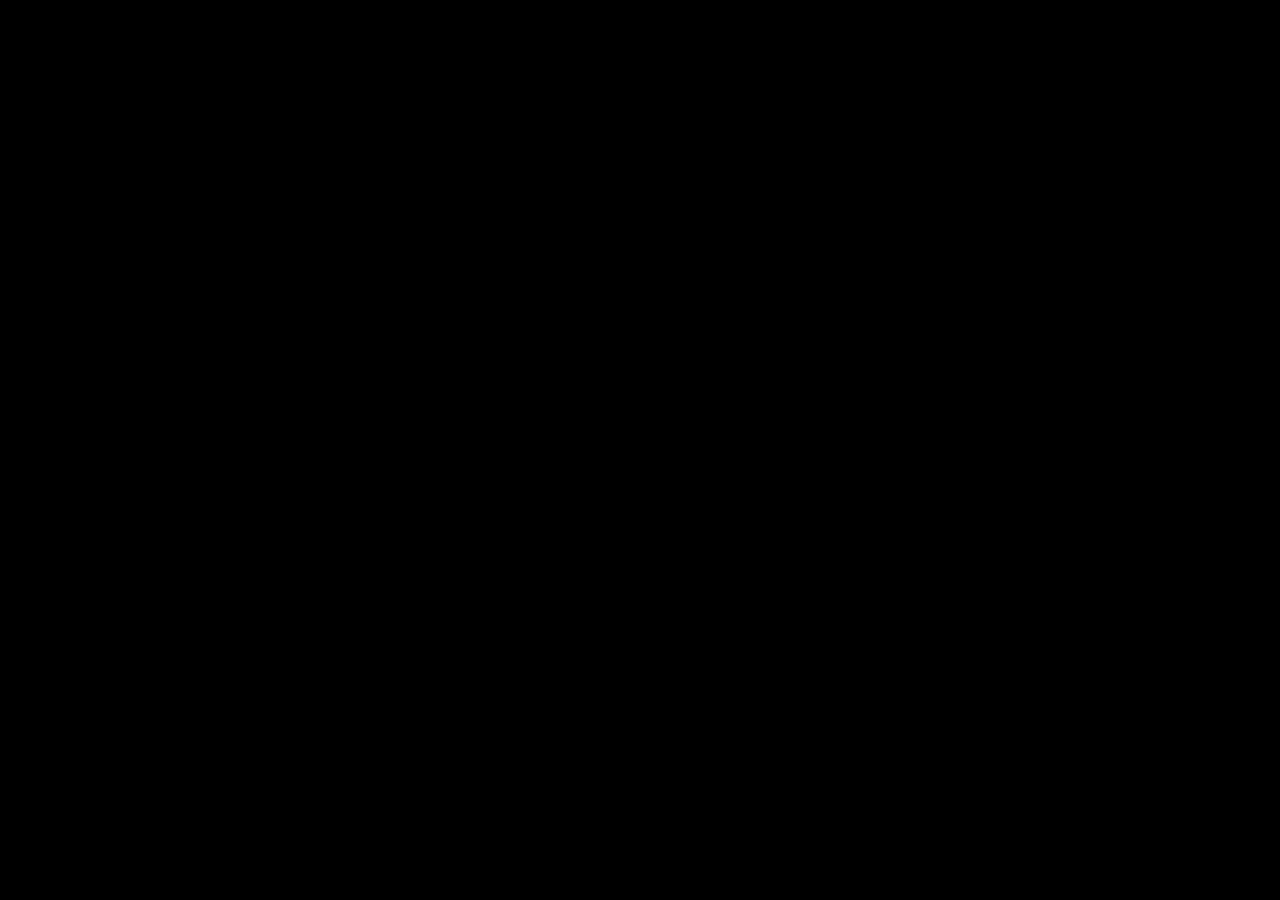
==== docs/index.html @ 1272db31 "CSSテンプレ追加" ====
<!DOCTYPE html>
<html>
<head>
<meta http-equiv="X-UA-Compatible" content="IE=edge">
<title>抵抗算出(LED1個をDC電源で点灯時)</title>
<meta charset="utf-8">
<meta name="description" content="直流電源にてLED1個を点灯するときの抵抗値を求める。">
<meta name="author" content="ytyaru">
<meta name="viewport" content="width=device-width, initial-scale=1">
<link rel="stylesheet" href="style.css">
<!--[if lt IE 9]>
<script src="//cdn.jsdelivr.net/html5shiv/3.7.2/html5shiv.min.js"></script>
<script src="//cdnjs.cloudflare.com/ajax/libs/respond.js/1.4.2/respond.min.js"></script>
<![endif]-->
<link rel="shortcut icon" href="">
</head>
<body>



</body>
</html>
---- docs/style.css ----
@charset "utf-8";
* {
	background-color: #000000;
	color: #FFFFFF;
}
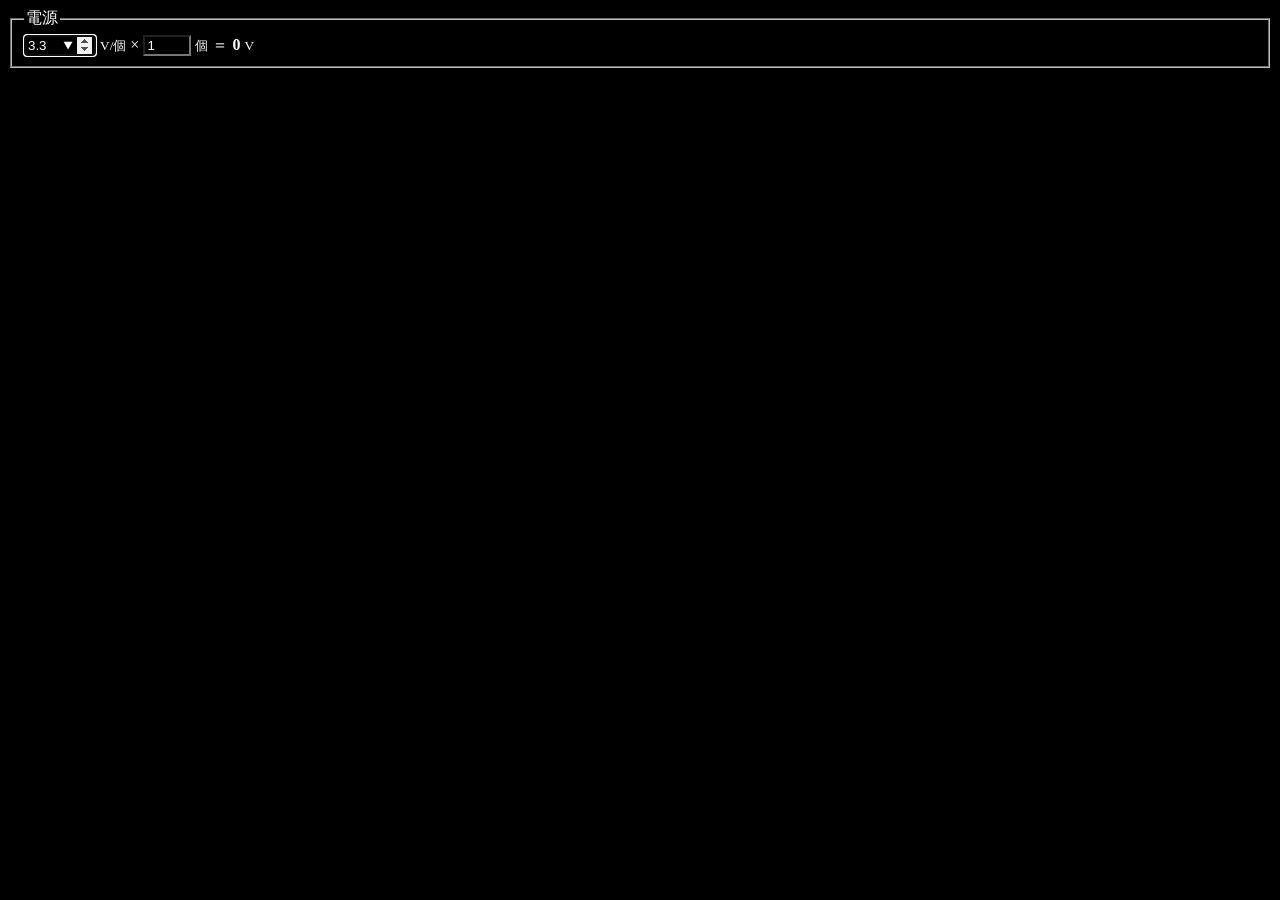
==== commit 13625af7: "電源の入力フォーム追加" ====
--- a/docs/index.html
+++ b/docs/index.html
@@ -8,6 +8,7 @@
 <meta name="author" content="ytyaru">
 <meta name="viewport" content="width=device-width, initial-scale=1">
 <link rel="stylesheet" href="style.css">
+<script type="text/javascript" src="setup.js" charset="UTF-8"></script>
 <!--[if lt IE 9]>
 <script src="//cdn.jsdelivr.net/html5shiv/3.7.2/html5shiv.min.js"></script>
 <script src="//cdnjs.cloudflare.com/ajax/libs/respond.js/1.4.2/respond.min.js"></script>
@@ -16,7 +17,48 @@
 </head>
 <body>
 
+<form id="SourceForm">
+<fieldset>
+<legend>電源</legend>
+	<input id="SourceVoltage" value="3.3" step="0.1" min="0" max="999.9" size="3" maxlength="3" required type="number" placeholder="電源電圧" autocomplete="on" list="SourceVoltageList"></input>
+	<small><label for="Voltage" title="Voltage(ボルト。1個あたりの電源における電圧)">V/個</label></small>
+	<label title="掛け算、乗算、乗法">×</label>
+	<input id="SourceNumber" value="1" type="number" min="1" max="99" size="2" maxlength="2" required placeholder="電源数" autocomplete="on" list="SourceNumberList"></input>
+	<small><label for="SourceNumber" title="電池や電源の個数">個</label></small>
+	<label title="イコール">＝</label>
+	<strong><output id="AllSourceVoltage" title="全個の電源を直列したときの電圧">0</output></strong>
+	<small><label for="AllSourceVoltage" title="全個の電源を直列したときの電圧">V</label></small>
+</fieldset>
+</form>
 
+<datalist id="SourceVoltageList">
+	<option value="0.9" label="電池[過放電]">0.9</option>
+	<option value="1.2" label="二次電池(ニッケル水素)">1.2</option>
+	<option value="1.5" label="一次電池(マンガン,アルカリ)">1.5</option>
+	<option value="3.0" label="一次ボタン電池">3.0</option>
+	<option value="3.3" label="Arduino,RaspberryPi">3.3</option>
+	<option value="3.6" label="リチウムイオン二次電池(公称電圧)">3.6</option>
+	<option value="2.7" label="リチウムイオン二次電池[過放電]">2.7</option>
+	<option value="4.2" label="リチウムイオン二次電池[過充電]">4.2</option>
+	<option value="5.0" label="USB給電,Arduino,RaspberryPi">5.0</option>
+	<option value="9.0" label="一次電池(積層)">9.0</option>
+	<option value="12.0" label="車用バッテリー">12.0</option>
+	<option value="24.0" label="車用バッテリー">24.0</option>
+</datalist>
+<datalist id="SourceNumberList">
+	<option value="1">1</option>
+	<option value="2">2</option>
+	<option value="3">3</option>
+	<option value="4">4</option>
+	<option value="5">5</option>
+	<option value="6">6</option>
+	<option value="7">7</option>
+	<option value="8">8</option>
+	<option value="9">9</option>
+	<option value="10">10</option>
+	<option value="11">11</option>
+	<option value="12">12</option>
+</datalist>
 
 </body>
 </html>
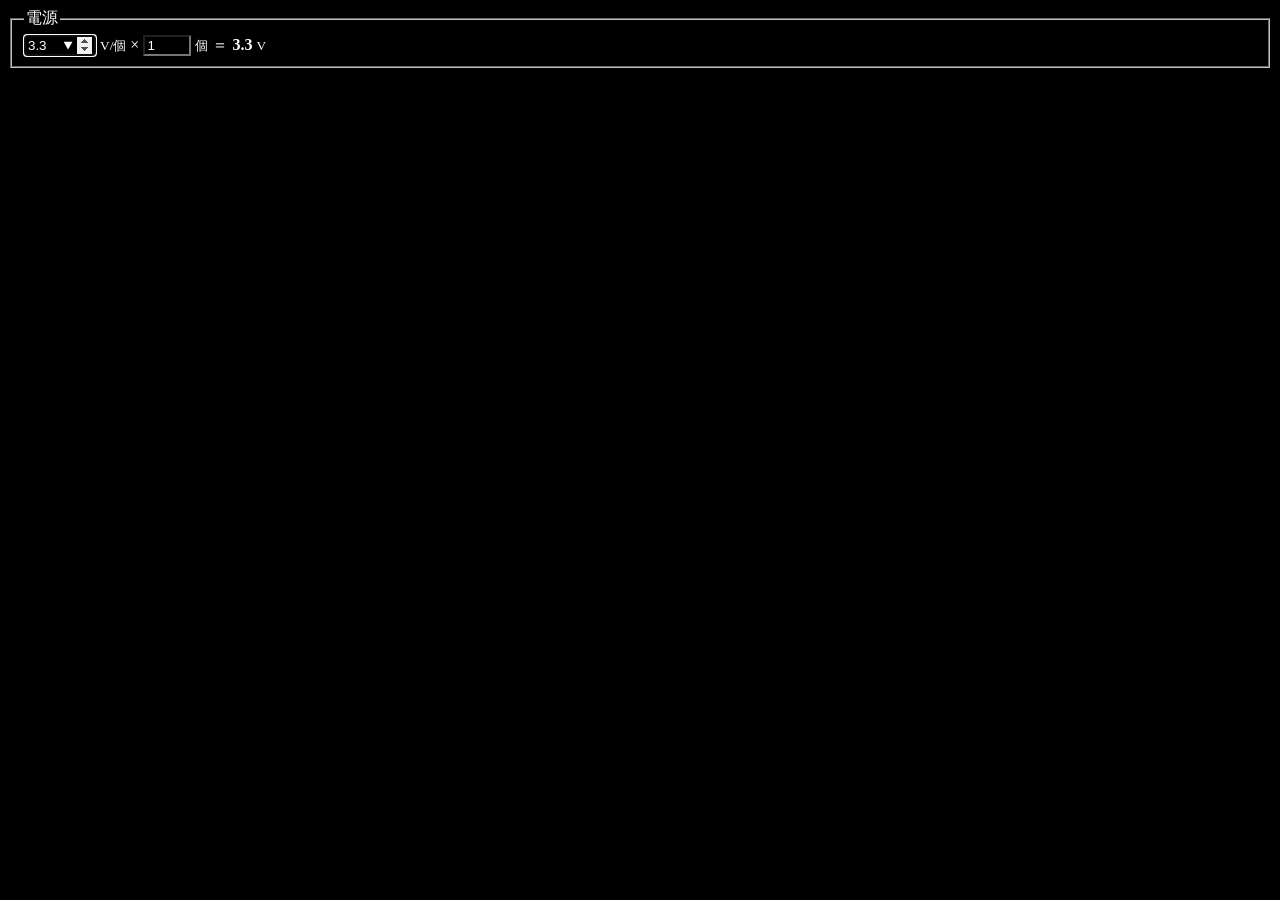
==== commit b97652d9: "電源電圧の算出" ====
--- a/docs/index.html
+++ b/docs/index.html
@@ -21,7 +21,7 @@
 <fieldset>
 <legend>電源</legend>
 	<input id="SourceVoltage" value="3.3" step="0.1" min="0" max="999.9" size="3" maxlength="3" required type="number" placeholder="電源電圧" autocomplete="on" list="SourceVoltageList"></input>
-	<small><label for="Voltage" title="Voltage(ボルト。1個あたりの電源における電圧)">V/個</label></small>
+	<small><label for="SourceVoltage" title="Voltage(ボルト。1個あたりの電源における電圧)">V/個</label></small>
 	<label title="掛け算、乗算、乗法">×</label>
 	<input id="SourceNumber" value="1" type="number" min="1" max="99" size="2" maxlength="2" required placeholder="電源数" autocomplete="on" list="SourceNumberList"></input>
 	<small><label for="SourceNumber" title="電池や電源の個数">個</label></small>
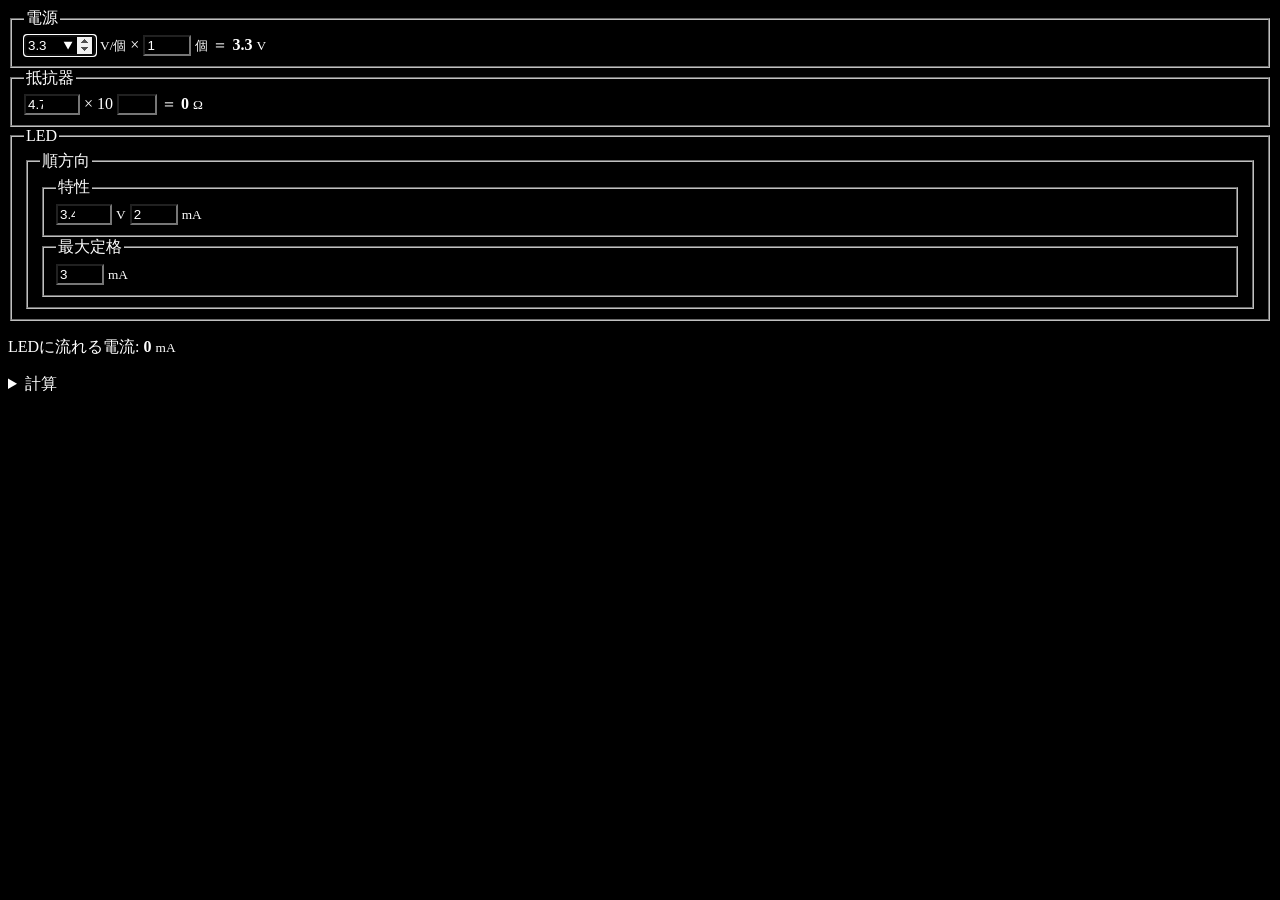
==== commit 25a2577c: "抵抗とLEDの入力フォーム追加" ====
--- a/docs/index.html
+++ b/docs/index.html
@@ -2,9 +2,9 @@
 <html>
 <head>
 <meta http-equiv="X-UA-Compatible" content="IE=edge">
-<title>抵抗算出(LED1個をDC電源で点灯時)</title>
+<title>LED1個をDC電源で点灯するときの電流シミュレータ</title>
 <meta charset="utf-8">
-<meta name="description" content="直流電源にてLED1個を点灯するときの抵抗値を求める。">
+<meta name="description" content="直流電源、直流回路にてLED1個を点灯するシミュレータ。LEDへの電流を算出する。">
 <meta name="author" content="ytyaru">
 <meta name="viewport" content="width=device-width, initial-scale=1">
 <link rel="stylesheet" href="style.css">
@@ -60,5 +60,143 @@
 	<option value="12">12</option>
 </datalist>
 
+<form id="RegisterForm">
+<fieldset><legend>抵抗器</legend>
+	<input id="RegisterOhm" value="4.7" step="0.1" min="0" max="9.9" required type="number" placeholder="E24系抵抗値" autocomplete="on" list="RegisterE24List"></input>
+	<label title="掛け算、乗算、乗法">×</label>
+	<label title="底">10</label>
+	<input id="RegisterExponential" value="1" type="number" min="1" max="9" size="1" maxlength="1" required placeholder="指数" title="指数" autocomplete="on" list="RegisterExponentialList"></input>
+	<label title="イコール">＝</label>
+	<strong><output id="RegisterValue" title="抵抗値">0</output></strong>
+	<small><label for="RegisterValue" title="Ohm(オーム。抵抗値の単位)">Ω</label></small>
+</fieldset>
+</form>
+
+<datalist id="RegisterE24List">
+	<option value="1.0">1.0</option>
+	<option value="1.1">1.1</option>
+	<option value="1.2">1.2</option>
+	<option value="1.3">1.3</option>
+	<option value="1.5">1.5</option>
+	<option value="1.6">1.6</option>
+	<option value="1.8">1.8</option>
+	<option value="2.0">2.0</option>
+	<option value="2.2">2.2</option>
+	<option value="2.4">2.4</option>
+	<option value="2.7">2.7</option>
+	<option value="3.0">3.0</option>
+	<option value="3.3">3.3</option>
+	<option value="3.6">3.6</option>
+	<option value="3.9">3.9</option>
+	<option value="4.3">4.3</option>
+	<option value="4.7">4.7</option>
+	<option value="5.1">5.1</option>
+	<option value="5.6">5.6</option>
+	<option value="6.2">6.2</option>
+	<option value="6.8">6.8</option>
+	<option value="7.5">7.5</option>
+	<option value="8.2">8.2</option>
+	<option value="9.1">9.1</option>
+</datalist>
+<datalist id="RegisterExponentialList">
+	<option value="1">¹</option>
+	<option value="2">²</option>
+	<option value="3">³</option>
+	<option value="4">⁴</option>
+	<option value="5">⁵</option>
+	<option value="6">⁶</option>
+	<option value="7">⁷</option>
+	<option value="8">⁸</option>
+	<option value="9">⁹</option>
+</datalist>
+
+
+<form id="LEDForm">
+<fieldset><legend>LED</legend>
+<fieldset><legend>順方向</legend>
+<fieldset><legend>特性</legend>
+	<input id="LEDForwardVoltage" value="3.4" step="0.1" min="0" max="9.9" size="3" maxlength="3" required type="number" placeholder="順方向電圧(VF)" title="順方向電圧(VF)" autocomplete="on" list="SourceVoltageList"></input>
+	<small><label for="LEDForwardVoltage" title="Voltage(ボルト。LEDの順方向電圧)">V</label></small>
+	<input id="LEDForwardIntensityOfCurrentNumber" value="20" type="number" min="1" max="99" size="2" maxlength="2" required placeholder="順方向電流(IF)" title="順方向電流(IF)" autocomplete="on" list="SourceNumberList"></input>
+	<small><label for="LEDForwardIntensityOfCurrentNumber" title="milli ampere(ミリアンペア)">mA</label></small>
+</fieldset>
+<fieldset><legend>最大定格</legend>
+	<input id="LEDMaxForwardIntensityOfCurrentNumber" value="30" type="number" min="1" max="99" size="2" maxlength="2" required placeholder="順方向最大電流" title="順方向最大電流" autocomplete="on" list="SourceNumberList"></input>
+	<small><label for="LEDMaxForwardIntensityOfCurrentNumber" title="milli ampere(ミリアンペア)">mA</label></small>
+</fieldset>
+</fieldset>
+</fieldset>
+</form>
+
+<p>LEDに流れる電流: <strong><output id="LEDIntensity" title="LEDに流れる電流">0</output></strong> <small>mA</small></p>
+
+<details>
+<summary>計算</summary>
+
+<h1>概要</h1>
+
+<a href="https://ja.wikipedia.org/wiki/%E3%82%AA%E3%83%BC%E3%83%A0%E3%81%AE%E6%B3%95%E5%89%87">オームの法則</a>
+
+<pre>
+電流＝電圧÷抵抗
+電流＝(電源電圧−LED順電圧)÷抵抗
+</pre>
+
+電流＝(<output name="AllSourceVoltage" title="全個の電源を直列したときの電圧">0</output>−<output name="LEDForwardVoltage" title="順方向電圧(VF)">0</output>)÷<output id="RegisterValue" title="抵抗値">0</output>
+
+<h2>詳細</h2>
+
+　1. <a href="https://ja.wikipedia.org/wiki/%E3%82%AA%E3%83%BC%E3%83%A0%E3%81%AE%E6%B3%95%E5%89%87">オームの法則</a>を変形する（電流を求めるよう）。
+
+<pre>
+V = IR
+V = A * Ω
+電圧＝電流×抵抗
+電圧÷抵抗＝電流×抵抗÷抵抗
+電圧÷抵抗＝電流
+電流＝電圧÷抵抗
+</pre>
+
+　2. LEDに流れる電流は以下で求まる。
+
+<pre>
+電流＝(電源電圧−LED順電圧)÷抵抗
+</pre>
+
+　3. 数値を当てはめると以下。
+
+<p>LEDに流れる電流: <strong><output id="LEDIntensity" title="LEDに流れる電流">0</output></strong> <small>mA</small></p>
+
+<h2>例</h2>
+
+　電源電圧5.0V、LED順電圧3.4V、抵抗1100Ωのとき、LEDに流れる電流は以下。
+
+<pre>
+A = V / Ω
+A = (5.0 - 3.4) / 1100
+A = 1.6 / 1100
+A = 16/1100
+A = 0.01454545454
+mA = 0.01454545454 * 1000
+mA = 14.5
+</pre>
+
+<h2>おまけ</h2>
+
+　LEDの状態は以下のものがありうる。
+
+<pre>
+* LED破損
+	* 最大電圧超過
+	* 最大電流超過
+* LED劣化
+	* 順電流超過
+* LED点灯せず
+	* 電源電圧が順電圧より低い
+	* 抵抗値が高すぎて電流が流れない
+* LED点灯！
+</pre>
+</details>
+
 </body>
 </html>
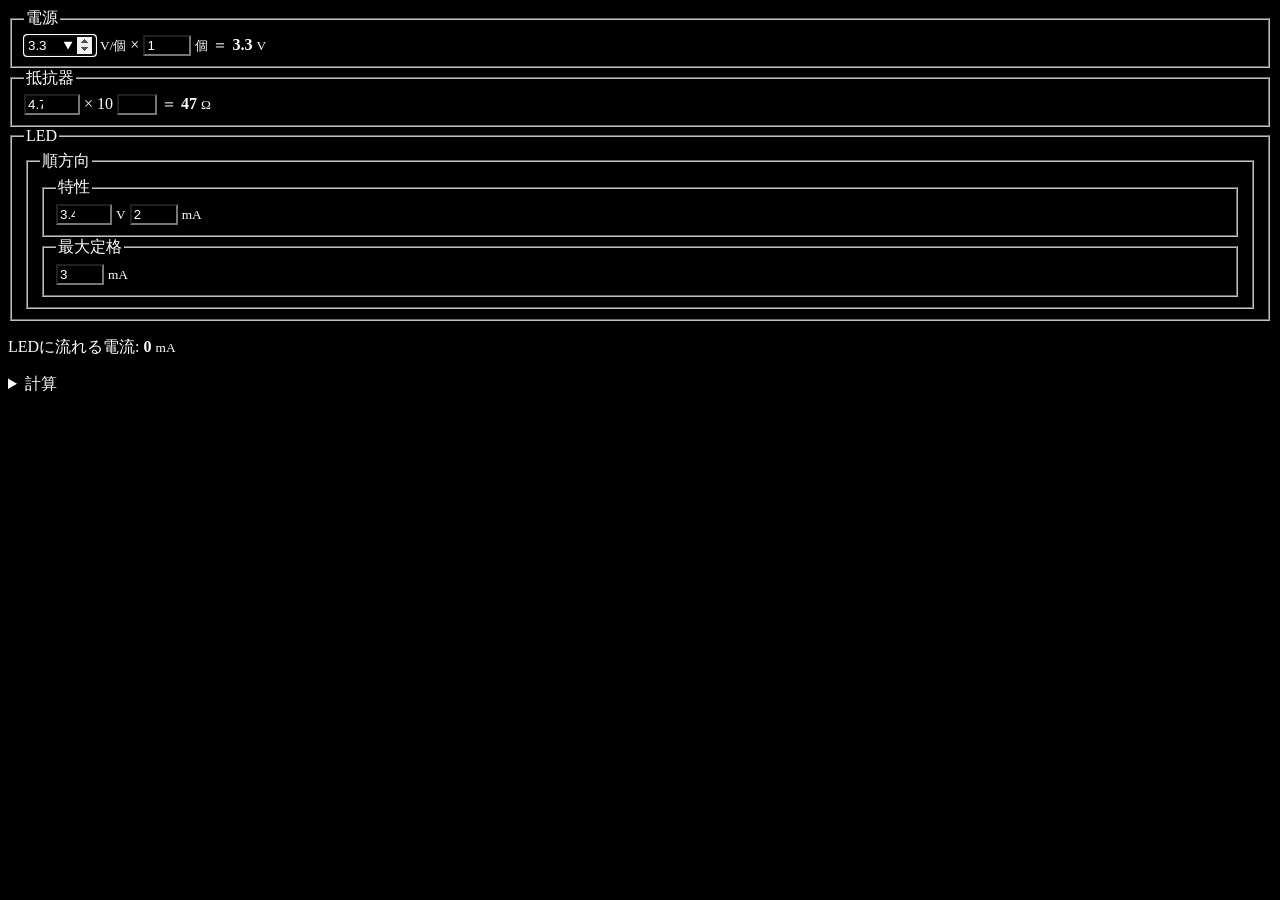
==== commit 490e46b2: "抵抗器の算出を追加" ====
--- a/docs/index.html
+++ b/docs/index.html
@@ -65,7 +65,7 @@
 	<input id="RegisterOhm" value="4.7" step="0.1" min="0" max="9.9" required type="number" placeholder="E24系抵抗値" autocomplete="on" list="RegisterE24List"></input>
 	<label title="掛け算、乗算、乗法">×</label>
 	<label title="底">10</label>
-	<input id="RegisterExponential" value="1" type="number" min="1" max="9" size="1" maxlength="1" required placeholder="指数" title="指数" autocomplete="on" list="RegisterExponentialList"></input>
+	<input id="RegisterExponential" value="1" type="number" min="0" max="9" size="1" maxlength="1" required placeholder="指数" title="指数" autocomplete="on" list="RegisterExponentialList"></input>
 	<label title="イコール">＝</label>
 	<strong><output id="RegisterValue" title="抵抗値">0</output></strong>
 	<small><label for="RegisterValue" title="Ohm(オーム。抵抗値の単位)">Ω</label></small>
@@ -99,6 +99,7 @@
 	<option value="9.1">9.1</option>
 </datalist>
 <datalist id="RegisterExponentialList">
+	<option value="0">⁰</option>
 	<option value="1">¹</option>
 	<option value="2">²</option>
 	<option value="3">³</option>
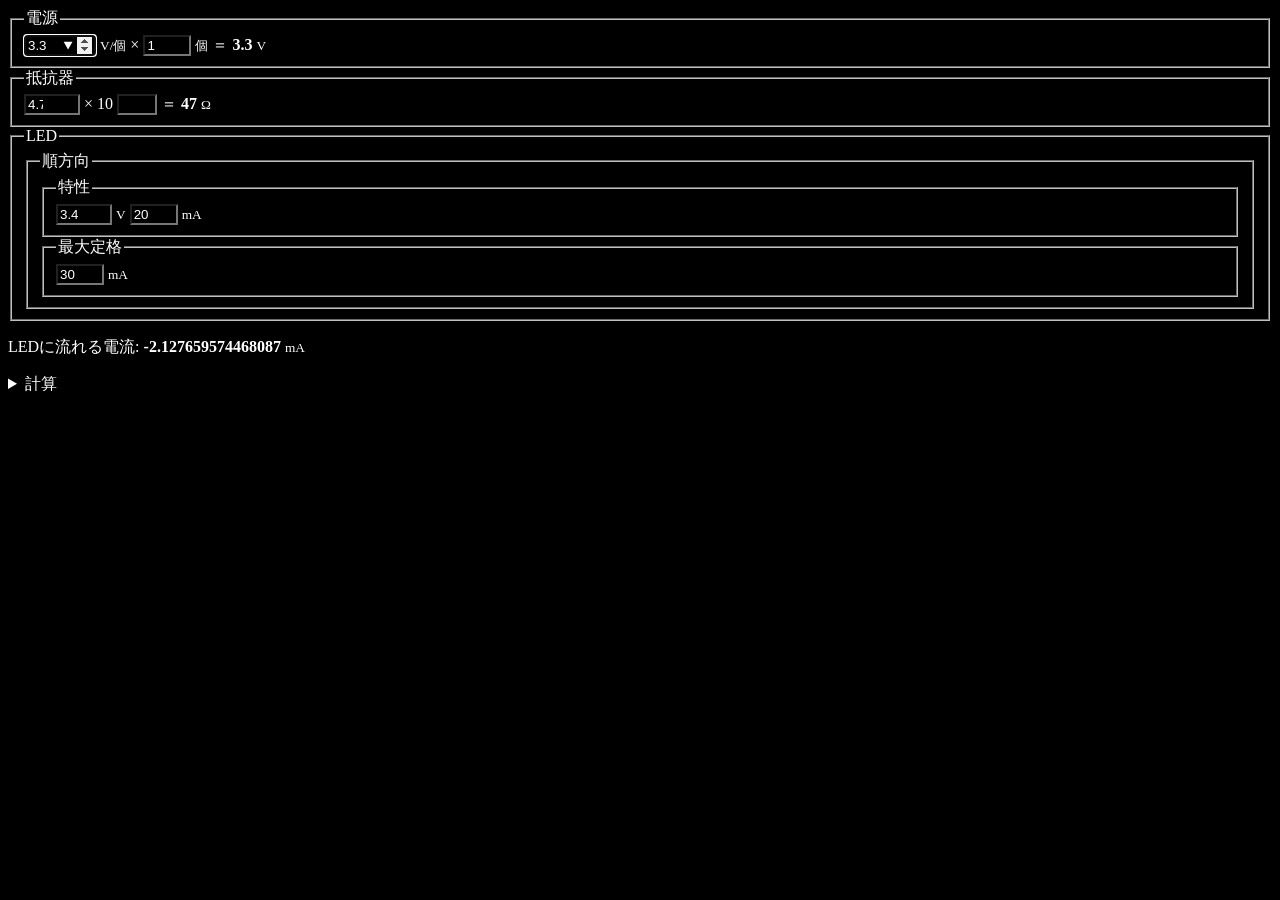
==== commit de0893c5: "LED電流の算出を追加" ====
--- a/docs/index.html
+++ b/docs/index.html
@@ -116,13 +116,13 @@
 <fieldset><legend>LED</legend>
 <fieldset><legend>順方向</legend>
 <fieldset><legend>特性</legend>
-	<input id="LEDForwardVoltage" value="3.4" step="0.1" min="0" max="9.9" size="3" maxlength="3" required type="number" placeholder="順方向電圧(VF)" title="順方向電圧(VF)" autocomplete="on" list="SourceVoltageList"></input>
+	<input id="LEDForwardVoltage" value="3.4" step="0.1" min="0" max="9.9" size="3" maxlength="3" required type="number" placeholder="順方向電圧(VF)" title="順方向電圧(VF)"></input>
 	<small><label for="LEDForwardVoltage" title="Voltage(ボルト。LEDの順方向電圧)">V</label></small>
-	<input id="LEDForwardIntensityOfCurrentNumber" value="20" type="number" min="1" max="99" size="2" maxlength="2" required placeholder="順方向電流(IF)" title="順方向電流(IF)" autocomplete="on" list="SourceNumberList"></input>
+	<input id="LEDForwardIntensityOfCurrentNumber" value="20" type="number" min="1" max="99" size="2" maxlength="2" required placeholder="順方向電流(IF)" title="順方向電流(IF)"></input>
 	<small><label for="LEDForwardIntensityOfCurrentNumber" title="milli ampere(ミリアンペア)">mA</label></small>
 </fieldset>
 <fieldset><legend>最大定格</legend>
-	<input id="LEDMaxForwardIntensityOfCurrentNumber" value="30" type="number" min="1" max="99" size="2" maxlength="2" required placeholder="順方向最大電流" title="順方向最大電流" autocomplete="on" list="SourceNumberList"></input>
+	<input id="LEDMaxForwardIntensityOfCurrentNumber" value="30" type="number" min="1" max="99" size="2" maxlength="2" required placeholder="順方向最大電流" title="順方向最大電流"></input>
 	<small><label for="LEDMaxForwardIntensityOfCurrentNumber" title="milli ampere(ミリアンペア)">mA</label></small>
 </fieldset>
 </fieldset>
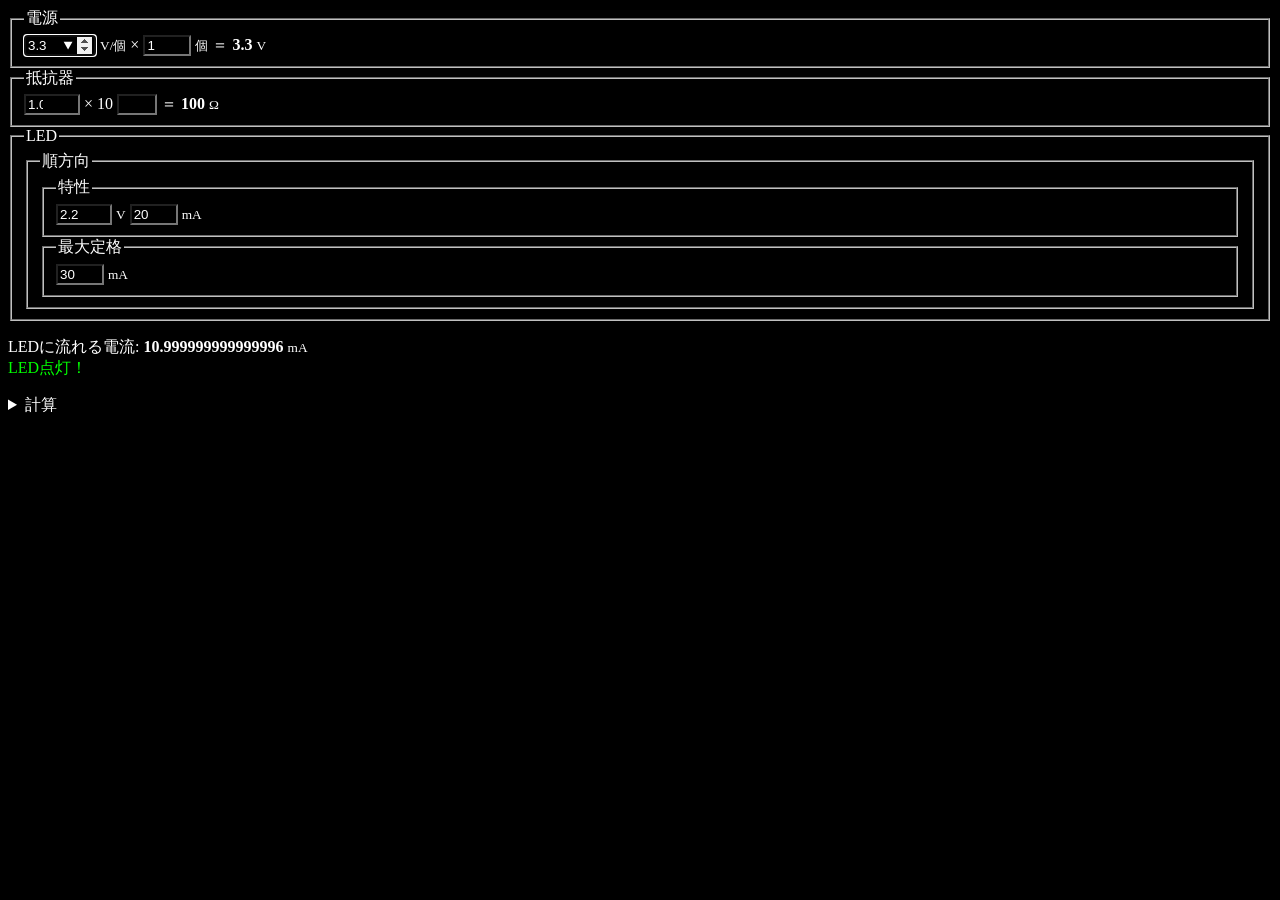
==== commit 327f2e80: "LED状態の算出を追加" ====
--- a/docs/index.html
+++ b/docs/index.html
@@ -62,10 +62,10 @@
 
 <form id="RegisterForm">
 <fieldset><legend>抵抗器</legend>
-	<input id="RegisterOhm" value="4.7" step="0.1" min="0" max="9.9" required type="number" placeholder="E24系抵抗値" autocomplete="on" list="RegisterE24List"></input>
+	<input id="RegisterOhm" value="1.0" step="0.1" min="0" max="9.9" required type="number" placeholder="E24系抵抗値" autocomplete="on" list="RegisterE24List"></input>
 	<label title="掛け算、乗算、乗法">×</label>
 	<label title="底">10</label>
-	<input id="RegisterExponential" value="1" type="number" min="0" max="9" size="1" maxlength="1" required placeholder="指数" title="指数" autocomplete="on" list="RegisterExponentialList"></input>
+	<input id="RegisterExponential" value="2" type="number" min="0" max="9" size="1" maxlength="1" required placeholder="指数" title="指数" autocomplete="on" list="RegisterExponentialList"></input>
 	<label title="イコール">＝</label>
 	<strong><output id="RegisterValue" title="抵抗値">0</output></strong>
 	<small><label for="RegisterValue" title="Ohm(オーム。抵抗値の単位)">Ω</label></small>
@@ -116,7 +116,7 @@
 <fieldset><legend>LED</legend>
 <fieldset><legend>順方向</legend>
 <fieldset><legend>特性</legend>
-	<input id="LEDForwardVoltage" value="3.4" step="0.1" min="0" max="9.9" size="3" maxlength="3" required type="number" placeholder="順方向電圧(VF)" title="順方向電圧(VF)"></input>
+	<input id="LEDForwardVoltage" value="2.2" step="0.1" min="0" max="9.9" size="3" maxlength="3" required type="number" placeholder="順方向電圧(VF)" title="順方向電圧(VF)"></input>
 	<small><label for="LEDForwardVoltage" title="Voltage(ボルト。LEDの順方向電圧)">V</label></small>
 	<input id="LEDForwardIntensityOfCurrentNumber" value="20" type="number" min="1" max="99" size="2" maxlength="2" required placeholder="順方向電流(IF)" title="順方向電流(IF)"></input>
 	<small><label for="LEDForwardIntensityOfCurrentNumber" title="milli ampere(ミリアンペア)">mA</label></small>
@@ -129,7 +129,8 @@
 </fieldset>
 </form>
 
-<p>LEDに流れる電流: <strong><output id="LEDIntensity" title="LEDに流れる電流">0</output></strong> <small>mA</small></p>
+<p>LEDに流れる電流: <strong><output id="LEDIntensity" title="LEDに流れる電流">0</output></strong> <small>mA</small><br><span id="LEDState"></span></p>
+
 
 <details>
 <summary>計算</summary>
